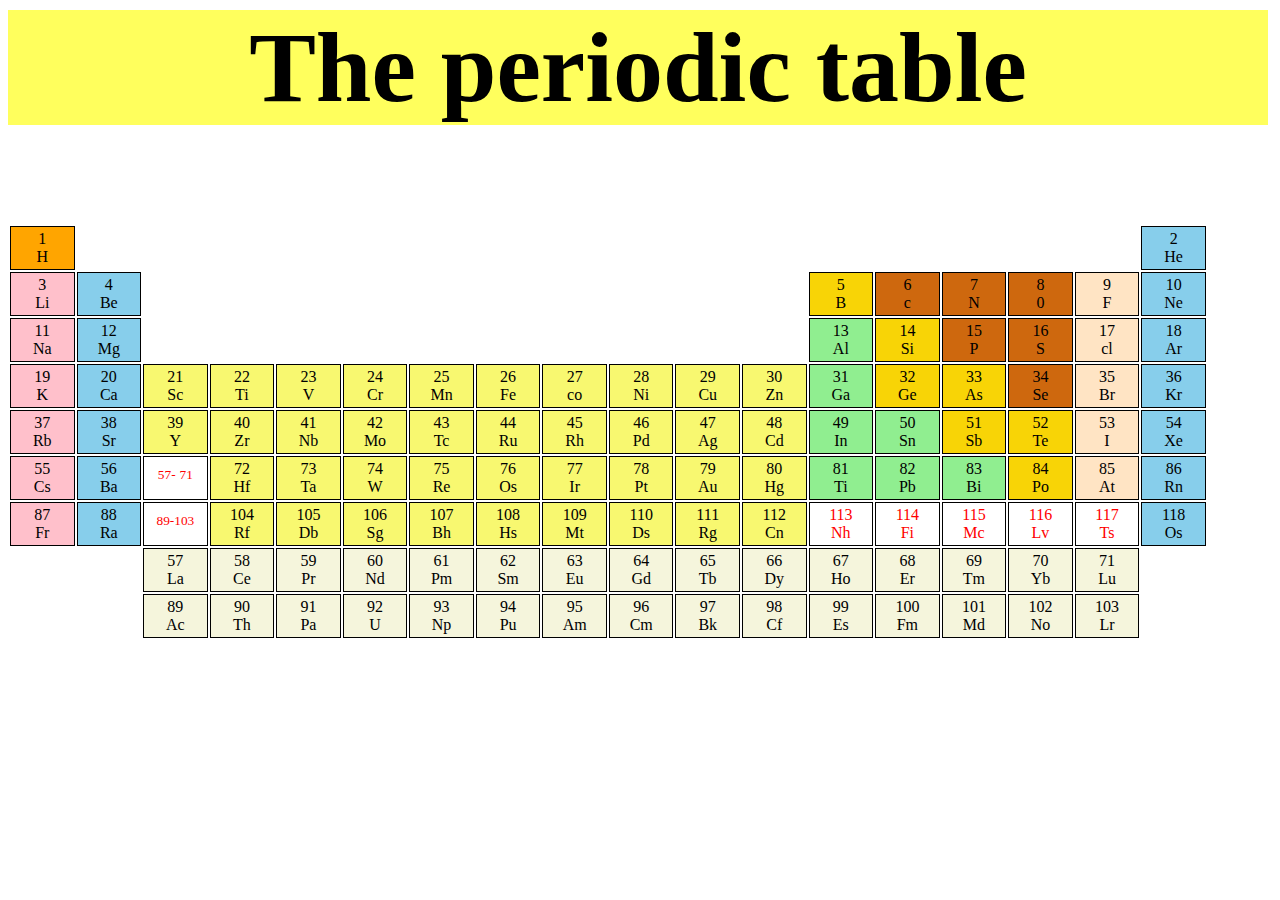
==== index.html @ f86666da "Create index.html" ====
<!DOCTYPE html>
<html lang="en">
<head>
    <meta charset="UTF-8">
    <meta name="viewport" content="width=device-width, initial-scale=1.0">
    <title>Document</title>
    
</head>
<link rel="stylesheet" href="style.css">
<body>
    <h1> The periodic table </h1>
   
    <table class="table1">
        <tr>
            <td class="orange">1 <br>H </td>
            <td colspan="16"></td><br>
            <td class="sky">2 <br>He</td><br>
        </tr>
        <tr>
            <td class="pink">3 <br>Li </td><br>
            <td class="blue">4 <br>Be</td><br>
            <td colspan="10"></td>
            <td class="dyellow">5 <br>B</td>
            <td class="peach">6 <br>c</td>
            <td class="peach">7 <br>N</td>
            <td class="peach">8 <br>0</td>
            <td class="bis">9 <br>F</td>
            <td class="sky">10 <br>Ne</td>
        </tr>
        <tr>
            <td class="pink">11 <br>Na</td>
            <td class="blue">12 <br>Mg</td>
            <td colspan="10"></td>
            <td   class="green">13 <br>Al</td>
            <td class="dyellow">14 <br>Si</td>
            <td class="peach">15 <br>P</td>
            <td class="peach">16 <br>S</td>
            <td class="bis">17 <br>cl</td>
            <td class="sky">18 <br>Ar</td>
        </tr>
        <tr>
            <td class="pink">19 <br>K</td>
            <td class="blue">20 <br>Ca</td>
            <td class="yellow">21 <br>Sc</td>
            <td class="yellow">22 <br>Ti</td>
            <td class="yellow">23 <br>V</td>
            <td class="yellow">24 <br>Cr</td>
            <td class="yellow">25 <br>Mn</td>
            <td class="yellow">26 <br>Fe</td>
            <td class="yellow">27 <br>co</td>
            <td class="yellow">28 <br>Ni</td>
            <td class="yellow">29 <br>Cu</td>
            <td class="yellow">30 <br>Zn</td>
            <td class="green">31 <br>Ga</td>
            <td class="dyellow">32 <br>Ge</td>
            <td class="dyellow">33 <br>As</td>
            <td class="peach">34 <br>Se</td>
            <td class="bis">35 <br>Br</td>
            <td class="sky">36 <br>Kr</td>
        </tr>
        <tr>
            <td class="pink">37 <br>Rb</td>
            <td class="blue">38 <br>Sr</td>
            <td class="yellow">39 <br>Y</td>
            <td class="yellow">40 <br>Zr</td>
            <td class="yellow">41 <br>Nb</td>
            <td class="yellow">42 <br>Mo</td>
            <td class="yellow">43 <br>Tc</td>
            <td class="yellow">44 <br>Ru</td>
            <td class="yellow">45 <br>Rh</td>
            <td class="yellow">46 <br>Pd</td>
            <td class="yellow">47 <br>Ag</td>
            <td class="yellow">48 <br>Cd</td>
            <td class="green">49 <br>In</td>
            <td class="green">50 <br>Sn</td>
            <td class="dyellow">51 <br>Sb</td>
            <td class="dyellow">52 <br>Te</td>
            <td class="bis">53 <br>I</td>
            <td class="sky">54 <br>Xe</td>
        </tr>
        <tr>
            <td class="pink">55 <br>Cs</td>
            <td class="blue">56 <br>Ba</td>
            <td class="border"   class="beige"><sup>57</sup><sup>-</sup> <sup>71</sup></td>
            <td class="yellow">72 <br>Hf </td>
            <td class="yellow">73 <br>Ta</td>
            <td class="yellow">74 <br>W</td>
            <td class="yellow">75 <br>Re</td>
            <td class="yellow">76 <br>Os</td>
            <td class="yellow">77 <br>Ir</td>
            <td class="yellow">78 <br>Pt</td>
            <td class="yellow">79 <br>Au</td>
            <td class="yellow">80 <br>Hg</td>
            <td class="green">81 <br>Ti</td>
            <td class="green">82 <br>Pb</td>
            <td class="green">83 <br>Bi</td>
            <td class="dyellow">84 <br>Po</td>
            <td class="bis">85 <br>At</td>
            <td class="sky">86 <br>Rn</td>
        </tr>
        <tr>
            <td class="pink">87 <br>Fr</td>
            <td class="blue">88 <br>Ra</td>
            <td class="border"><sup>89</sup><sup>-</sup><sup>103</sup></td>
            <td class="yellow">104 <br>Rf</td>
            <td class="yellow">105 <br>Db</td>
            <td class="yellow">106 <br>Sg</td>
            <td class="yellow">107 <br>Bh</td>
            <td class="yellow">108 <br>Hs</td>
            <td class="yellow">109 <br>Mt</td>
            <td class="yellow">110 <br>Ds</td>
            <td class="yellow">111 <br>Rg</td>
            <td class="yellow">112 <br>Cn</td>
            <td class="border">113 <br>Nh</td>
            <td class="border">114 <br>Fi</td>
            <td class="border">115 <br>Mc</td>
            <td class="border">116 <br>Lv</td>
            <td class="border">117 <br>Ts</td>
            <td class="sky">118 <br>Os</td>
        </tr>
        
        
        <tr>
            <td colspan="2"></td>
            <td class="beige">57 <br>La</td>
            <td class="beige">58 <br>Ce</td>
            <td class="beige">59 <br>Pr</td>
            <td class="beige">60 <br>Nd</td>
            <td class="beige">61 <br>Pm</td>
            <td class="beige">62 <br>Sm</td>
            <td class="beige">63 <br>Eu</td>
            <td class="beige">64 <br>Gd</td>
            <td class="beige">65 <br>Tb</td>
            <td class="beige">66 <br>Dy</td>
            <td class="beige">67 <br>Ho</td>
            <td class="beige">68 <br>Er</td>
            <td class="beige">69 <br>Tm</td>
            <td class="beige">70 <br>Yb</td>
            <td class="beige">71 <br>Lu</td>
        </tr>
        
        
        <tr>
            <td colspan="2"></td>
            <td class="beige">89<br>Ac</td>
            <td class="beige">90 <br>Th </td>
            <td class="beige">91  <br>Pa</td>
            <td class="beige">92 <br>U</td>
            <td class="beige">93 <br>Np</td>
            <td class="beige">94 <br>Pu</td>
            <td class="beige">95 <br>Am</td>
            <td class="beige">96 <br>Cm</td>
            <td class="beige">97 <br>Bk</td>
            <td class="beige">98 <br>Cf</td>
            <td class="beige">99 <br>Es</td>
            <td class="beige">100 <br>Fm</td>
            <td class="beige">101 <br>Md</td>
            <td class="beige">102 <br>No</td>
            <td class="beige">103 <br>Lr</td>
        </tr>
    </table>
</body>
</html>
---- style.css ----
.table1{
    text-align: center;
    width: 1200px;
}



h1{
    background-color: #ffff5d;
    font-size: 100px;
    margin: 10px 4px 27px 0px;
    text-align: center;
}
   


.orange{
    padding: 3PX;
    border: 1px solid black;
    
    background-color: orange;
    width: 40px;
    text-align:center;
}

.pink{
    padding: 3PX;
    border: 1px solid black;
    width: 40px;
    background-color: pink;
    text-align: center;
}
.blue{
    background-color: skyblue;
    text-align: center;
    padding: 3PX;
    border: 1px solid black;
    width: 40px;
}
.yellow{
    background-color: rgb(248, 248, 112);
text-align: center;
padding: 3PX;
    border: 1px solid black;
    width: 40px;
}
.dyellow{
    background-color:rgb(248, 212, 6);
    text-align: center;
    padding: 3PX;
    border: 1px solid black;
    width: 40px;
}
.green{
    background-color:lightgreen;
    text-align: center;
    padding: 3PX;
    border: 1px solid black;
    width: 40px;
}
.peach{
    background-color:rgb(206, 104, 14);
text-align: center;
padding: 3PX;
width: 40px;
    border: 1px solid black;

}
.bis{
    background-color: bisque;
    text-align: center;
padding: 3px;
border:1px solid black ;
width: 40px;
}
.sky{
    background-color: skyblue;
    text-align: center;
    padding: 3px;
    border:1px solid black ;
    width: 40px;
}
.beige{
    background-color: beige;
    text-align: center;
    padding: 3px;
    border:1px solid black ;
    width: 40px;

}
.border{
    text-align: center;
    padding: 3px;
    border:1px solid black ;
    width: 40px;
    color: red

}
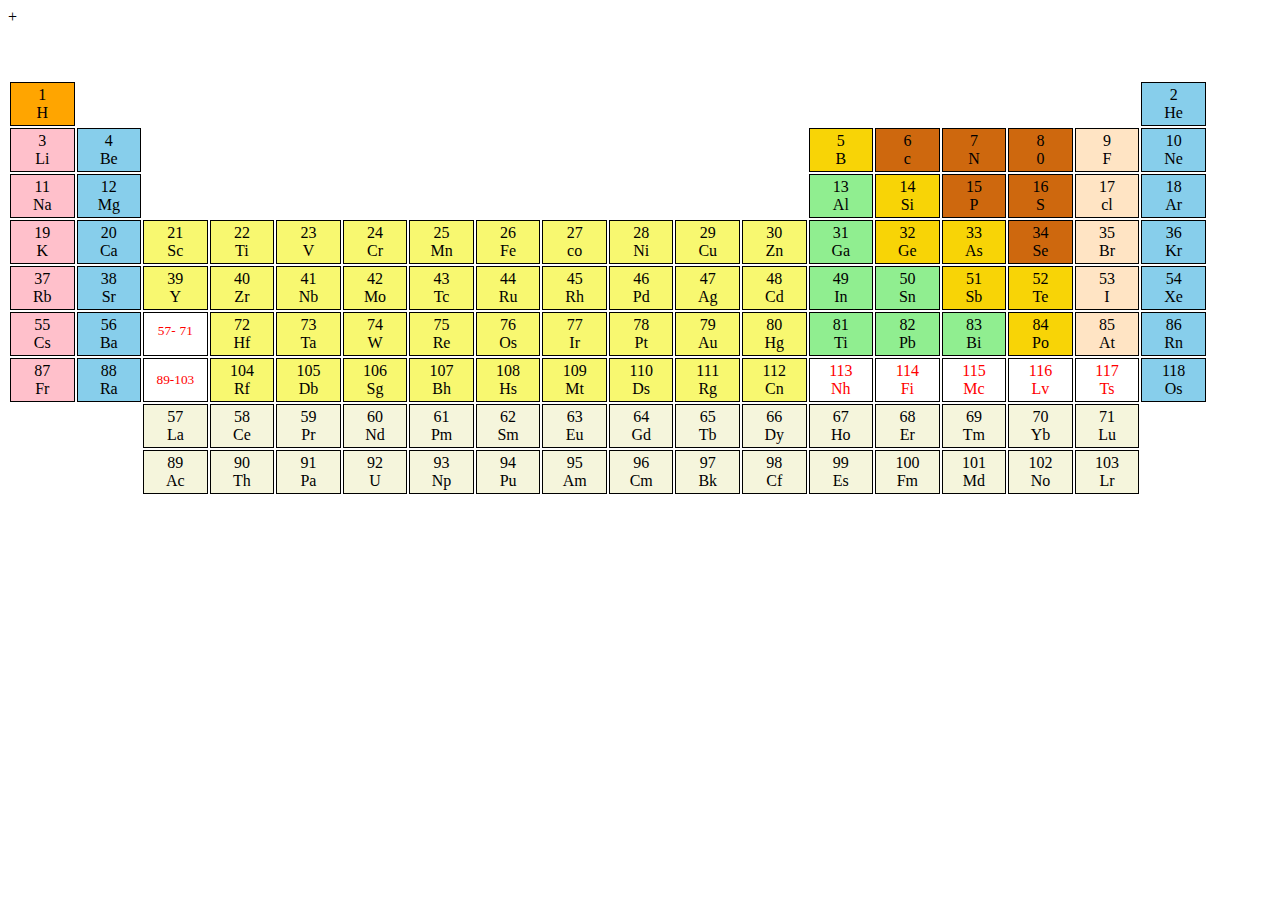
==== commit ad649f53: "Update index.html" ====
--- a/index.html
+++ b/index.html
@@ -1,4 +1,4 @@
-<!DOCTYPE html>
++<!DOCTYPE html>
 <html lang="en">
 <head>
     <meta charset="UTF-8">
@@ -8,7 +8,7 @@
 </head>
 <link rel="stylesheet" href="style.css">
 <body>
-    <h1> The periodic table </h1>
+
    
     <table class="table1">
         <tr>
